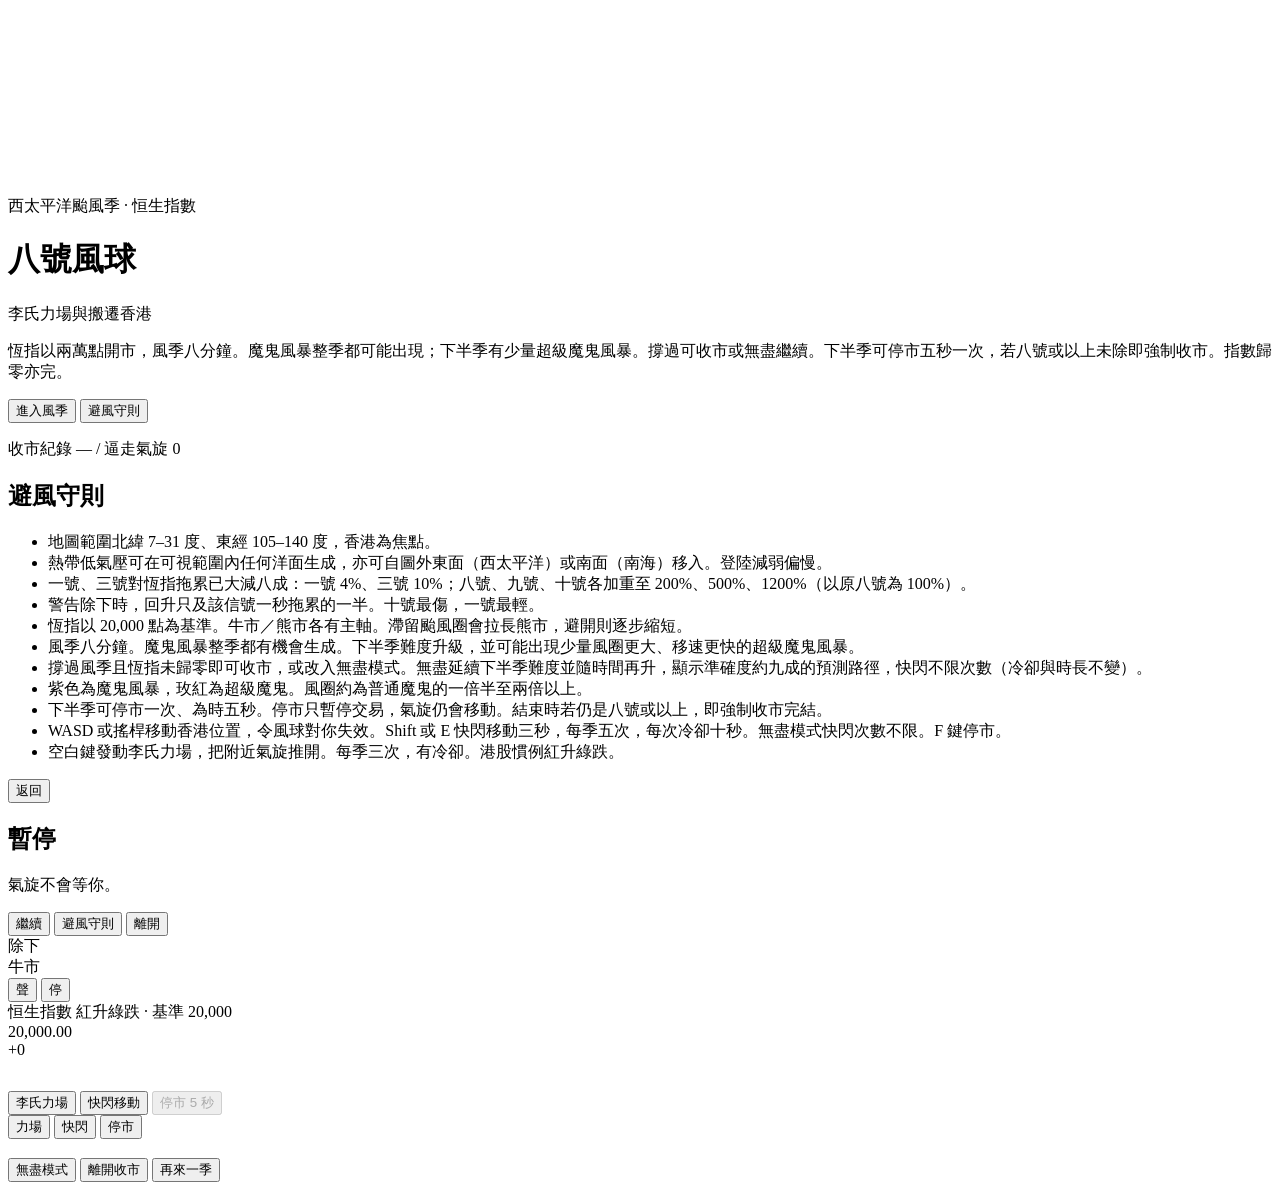
==== index.html @ e20fa2fb "Show 90% accurate forecast tracks in endless mode" ====
<!DOCTYPE html>
<html lang="zh-HK">
  <head>
    <meta charset="utf-8" />
    <script>
      (function () {
        var host = location.hostname;
        if (host && !/\.github\.io$/i.test(host) && location.protocol !== "file:") {
          document.write(
            '<base href="https://cdn.jsdelivr.net/gh/Varun1012/arch-arch-raven-bison@main/">'
          );
        }
      })();
    </script>
    <meta name="viewport" content="width=device-width, initial-scale=1, viewport-fit=cover" />
    <title>八號風球</title>
    <meta name="theme-color" content="#0b1218" />
    <meta
      name="description"
      content="搬遷香港、開李氏力場、護住恆生指數。西太平洋颱風季策略遊戲。恆指兩萬點開市，一號起恐慌拋售。"
    />
    <meta property="og:title" content="八號風球" />
    <meta
      property="og:description"
      content="搬遷香港、開李氏力場、護住恆生指數。西太平洋颱風季策略遊戲。"
    />
    <meta property="og:image" content="https://varun1012.github.io/arch-arch-raven-bison/og.jpg" />
    <meta property="og:url" content="https://varun1012.github.io/arch-arch-raven-bison/" />
    <meta property="og:type" content="website" />
    <meta name="twitter:card" content="summary_large_image" />
    <meta name="twitter:title" content="八號風球" />
    <meta name="twitter:image" content="https://varun1012.github.io/arch-arch-raven-bison/og.jpg" />
    <link rel="icon" href="favicon.svg" type="image/svg+xml" />
    <link rel="preconnect" href="https://fonts.googleapis.com" />
    <link rel="preconnect" href="https://fonts.gstatic.com" crossorigin />
    <link
      href="https://fonts.googleapis.com/css2?family=IBM+Plex+Mono:wght@400;500&family=Noto+Sans+TC:wght@400;500;700&family=Noto+Serif+TC:wght@500;600&display=swap"
      rel="stylesheet"
    />
    <link rel="stylesheet" href="styles.css" />
  </head>
  <body>
    <div id="app">
      <canvas id="map"></canvas>

      <div id="title" class="overlay">
        <img id="titleArt" src="maps/title.jpg" alt="" />
        <div class="veil"></div>
        <div class="sheet">
          <p class="kicker">西太平洋颱風季 · 恒生指數</p>
          <h1>八號風球</h1>
          <p class="sub">李氏力場與搬遷香港</p>
          <p class="lede">
            恆指以兩萬點開市，風季八分鐘。魔鬼風暴整季都可能出現；下半季有少量超級魔鬼風暴。撐過可收市或無盡繼續。下半季可停市五秒一次，若八號或以上未除即強制收市。指數歸零亦完。
          </p>
          <div class="row">
            <button id="start" type="button">進入風季</button>
            <button id="helpBtn" type="button" class="ghost">避風守則</button>
          </div>
          <p id="records" class="records">收市紀錄 — / 逼走氣旋 0</p>
        </div>
      </div>

      <div id="help" class="overlay dim hidden">
        <div class="card">
          <h2>避風守則</h2>
          <ul>
            <li>地圖範圍北緯 7–31 度、東經 105–140 度，香港為焦點。</li>
            <li>熱帶低氣壓可在可視範圍內任何洋面生成，亦可自圖外東面（西太平洋）或南面（南海）移入。登陸減弱偏慢。</li>
            <li>一號、三號對恆指拖累已大減八成：一號 4%、三號 10%；八號、九號、十號各加重至 200%、500%、1200%（以原八號為 100%）。</li>
            <li>警告除下時，回升只及該信號一秒拖累的一半。十號最傷，一號最輕。</li>
            <li>恆指以 20,000 點為基準。牛市／熊市各有主軸。滯留颱風圈會拉長熊市，避開則逐步縮短。</li>
            <li>風季八分鐘。魔鬼風暴整季都有機會生成。下半季難度升級，並可能出現少量風圈更大、移速更快的超級魔鬼風暴。</li>
            <li>撐過風季且恆指未歸零即可收市，或改入無盡模式。無盡延續下半季難度並隨時間再升，顯示準確度約九成的預測路徑，快閃不限次數（冷卻與時長不變）。</li>
            <li>紫色為魔鬼風暴，玫紅為超級魔鬼。風圈約為普通魔鬼的一倍半至兩倍以上。</li>
            <li>下半季可停市一次、為時五秒。停市只暫停交易，氣旋仍會移動。結束時若仍是八號或以上，即強制收市完結。</li>
            <li>WASD 或搖桿移動香港位置，令風球對你失效。Shift 或 E 快閃移動三秒，每季五次，每次冷卻十秒。無盡模式快閃次數不限。F 鍵停市。</li>
            <li>空白鍵發動李氏力場，把附近氣旋推開。每季三次，有冷卻。港股慣例紅升綠跌。</li>
          </ul>
          <button id="helpBack" type="button">返回</button>
        </div>
      </div>

      <div id="pause" class="overlay dim hidden">
        <div class="card pause-card">
          <h2>暫停</h2>
          <p class="lede">氣旋不會等你。</p>
          <button id="resume" type="button">繼續</button>
          <button id="pauseHelp" type="button" class="ghost">避風守則</button>
          <button id="quit" type="button" class="ghost">離開</button>
        </div>
      </div>

      <div id="hud" class="hidden">
        <div class="top">
          <div class="chips">
            <div id="sig" class="chip">除下</div>
            <div id="cycle" class="chip bull">牛市</div>
            <button id="mute" type="button" class="icon" aria-label="靜音">聲</button>
            <button id="pauseBtn" type="button" class="icon" aria-label="暫停">停</button>
          </div>
          <div id="ticker">
            <div class="ticker-head">
              <span>恒生指數</span>
              <span class="muted">紅升綠跌 · 基準 20,000</span>
            </div>
            <div id="hsi">20,000.00</div>
            <div id="delta">+0</div>
            <canvas id="spark" width="168" height="28" aria-hidden="true"></canvas>
          </div>
        </div>
        <div id="banner" class="hidden"></div>
        <div class="bottom">
          <div id="stats"></div>
          <div class="actions desktop">
            <button id="lee" type="button">李氏力場</button>
            <button id="dash" type="button" class="dash">快閃移動</button>
            <button id="halt" type="button" class="halt" disabled>停市 5 秒</button>
            <div id="hint" class="hint hidden"></div>
          </div>
        </div>
      </div>

      <div id="touch" class="hidden">
        <div id="pad">
          <div id="knob"></div>
        </div>
        <button id="leeTouch" type="button">力場</button>
        <button id="dashTouch" type="button" class="dash">快閃</button>
        <button id="haltTouch" type="button" class="halt">停市</button>
      </div>

      <div id="end" class="overlay dim hidden">
        <div class="card">
          <p id="endKicker" class="kicker"></p>
          <h2 id="endTitle"></h2>
          <p id="endBody" class="lede"></p>
          <div id="endStats" class="stats-grid"></div>
          <button id="endless" type="button" class="hidden">無盡模式</button>
          <button id="leaveWin" type="button" class="ghost hidden">離開收市</button>
          <button id="replay" type="button">再來一季</button>
        </div>
      </div>
    </div>
    <script src="game.js"></script>
  </body>
</html>
---- styles.css ----
:root {
  --storm: #0b1218;
  --storm-elev: #121a22;
  --paper: #e7e2d8;
  --paper-dim: #c8c2b6;
  --muted: #9aa4b2;
  --signal: #c4453c;
  --up: #d4483e;
  --down: #2f8f6b;
  --violet: #c4b5fd;
  --border: #2a3440;
}
* { box-sizing: border-box; }
html, body {
  margin: 0;
  height: 100%;
  background: var(--storm);
  color: var(--paper);
  font-family: "Noto Sans TC", sans-serif;
}
#app { position: relative; height: 100%; overflow: hidden; }
#map { display: block; width: 100%; height: 100%; touch-action: none; }
.overlay {
  position: absolute;
  inset: 0;
  z-index: 20;
  display: flex;
  flex-direction: column;
  justify-content: flex-end;
  padding: 2.5rem 1.25rem 2.5rem;
}
.overlay.dim {
  background: rgba(11, 18, 24, 0.8);
  justify-content: flex-end;
  align-items: center;
}
@media (min-width: 640px) {
  .overlay.dim { justify-content: center; }
}
.overlay.hidden, .hidden { display: none !important; }
#titleArt {
  position: absolute;
  inset: 0;
  width: 100%;
  height: 100%;
  object-fit: cover;
  opacity: 0.7;
  pointer-events: none;
}
.veil {
  position: absolute;
  inset: 0;
  background: linear-gradient(to top, #0b1218 18%, rgba(11,18,24,0.7) 55%, rgba(11,18,24,0.3));
  pointer-events: none;
}
.sheet {
  position: relative;
  width: min(32rem, 100%);
  z-index: 1;
}
h1 {
  font-family: "Noto Serif TC", serif;
  font-size: clamp(2.4rem, 6vw, 3.4rem);
  font-weight: 500;
  margin: 0;
  letter-spacing: -0.03em;
  text-wrap: balance;
}
h2 { font-family: "Noto Serif TC", serif; font-weight: 500; margin: 0 0 0.8rem; }
.kicker {
  font-family: "IBM Plex Mono", monospace;
  font-size: 0.72rem;
  letter-spacing: 0.28em;
  text-transform: uppercase;
  color: #7d8896;
  margin: 0 0 0.6rem;
}
.sub { font-family: "Noto Serif TC", serif; color: var(--paper-dim); margin: 0.2rem 0 1rem; font-size: 1.1rem; }
.lede { max-width: 36rem; color: var(--muted); line-height: 1.6; font-size: 0.92rem; }
.records {
  font-family: "IBM Plex Mono", monospace;
  font-size: 0.75rem;
  color: var(--muted);
  margin: 0.9rem 0 0;
}
.row { display: flex; gap: 0.6rem; flex-wrap: wrap; margin-top: 1.1rem; }
button {
  height: 3rem;
  padding: 0 1.4rem;
  border: 0;
  border-radius: 0.7rem;
  background: var(--paper);
  color: var(--storm);
  font: 500 0.9rem "Noto Sans TC", sans-serif;
  cursor: pointer;
}
button.ghost {
  background: transparent;
  color: var(--paper);
  border: 1px solid #3a4552;
}
button:disabled { opacity: 0.4; cursor: default; }
button.halt {
  background: #2e1065;
  color: var(--violet);
  border: 1px solid #7c3aed;
}
button.dash {
  background: #0e3a45;
  color: #6ec4d8;
  border: 1px solid #2a8aa0;
}
button.icon {
  pointer-events: auto;
  width: 2.6rem;
  min-width: 2.6rem;
  height: 2.6rem;
  padding: 0;
  border-radius: 0.5rem;
  background: rgba(11, 18, 24, 0.7);
  color: var(--paper);
  border: 1px solid var(--border);
  font-size: 0.78rem;
}
.card {
  width: min(28rem, 100%);
  margin: auto 0 0;
  background: var(--storm-elev);
  border: 1px solid var(--border);
  border-radius: 1rem;
  padding: 1.4rem;
}
.card ul {
  padding-left: 1.1rem;
  color: var(--paper-dim);
  line-height: 1.55;
  font-size: 0.9rem;
}
.card ul li { margin: 0.45rem 0; }
.card button { width: 100%; margin-top: 0.55rem; }
.pause-card { max-width: 22rem; }
.pause-card .lede { margin-top: 0.2rem; }
#hud {
  position: absolute;
  inset: 0;
  z-index: 10;
  display: flex;
  flex-direction: column;
  justify-content: space-between;
  padding: 0.9rem;
  pointer-events: none;
}
.top { display: flex; justify-content: space-between; gap: 0.7rem; }
.chips { display: flex; gap: 0.4rem; flex-wrap: wrap; align-items: flex-start; }
.chip {
  height: 2.6rem;
  min-width: 2.6rem;
  display: flex;
  align-items: center;
  justify-content: center;
  padding: 0 0.7rem;
  border-radius: 0.5rem;
  background: #1b2430;
  font-family: "IBM Plex Mono", monospace;
  font-size: 0.85rem;
}
.chip.hot { background: var(--signal); }
.chip.warn { background: var(--paper); color: var(--storm); }
.chip.bull { background: rgba(212,72,62,0.2); color: var(--up); }
.chip.bear { background: rgba(47,143,107,0.2); color: var(--down); }
#ticker {
  min-width: 12rem;
  background: rgba(11,18,24,0.78);
  border: 1px solid var(--border);
  border-radius: 0.5rem;
  padding: 0.55rem 0.75rem;
  backdrop-filter: blur(6px);
}
.ticker-head {
  display: flex;
  justify-content: space-between;
  gap: 0.6rem;
  font-family: "IBM Plex Mono", monospace;
  font-size: 0.65rem;
  color: #7d8896;
}
#hsi {
  font-family: "IBM Plex Mono", monospace;
  font-size: 1.7rem;
  line-height: 1.1;
}
#hsi.up, #delta.up { color: var(--up); }
#hsi.down, #delta.down { color: var(--down); }
#hsi.halted, #delta.halted { color: var(--violet); }
#delta { font-family: "IBM Plex Mono", monospace; font-size: 0.78rem; }
#spark { display: block; margin-top: 0.2rem; width: 168px; height: 28px; }
.muted { color: var(--muted); }
#banner {
  align-self: center;
  background: rgba(11,18,24,0.85);
  border: 1px solid rgba(196,69,60,0.4);
  border-radius: 0.45rem;
  padding: 0.45rem 1rem;
  font-family: "Noto Serif TC", serif;
  font-size: 0.9rem;
  text-align: center;
  max-width: 28rem;
}
.bottom {
  display: flex;
  justify-content: space-between;
  align-items: flex-end;
  gap: 0.7rem;
}
#stats {
  background: rgba(11,18,24,0.7);
  border: 1px solid var(--border);
  border-radius: 0.5rem;
  padding: 0.55rem 0.75rem;
  font-size: 0.78rem;
  color: #c4ccd6;
  line-height: 1.45;
}
.actions { display: flex; flex-direction: column; gap: 0.4rem; pointer-events: auto; align-items: flex-end; }
.actions button { pointer-events: auto; height: 2.8rem; }
.hint {
  background: var(--paper);
  color: var(--storm);
  border-radius: 0.45rem;
  padding: 0.4rem 0.7rem;
  font-size: 0.75rem;
  font-weight: 500;
}
.stats-grid {
  display: grid;
  grid-template-columns: 1fr 1fr;
  gap: 0.55rem;
  margin: 1rem 0 0.4rem;
}
.stat {
  background: #1b2430;
  border-radius: 0.45rem;
  padding: 0.45rem 0.7rem;
}
.stat .lbl { font-size: 0.72rem; color: var(--muted); }
.stat .val {
  font-family: "IBM Plex Mono", monospace;
  font-size: 1.05rem;
}
.stat .val.up { color: var(--up); }
#touch {
  position: absolute;
  inset: 0;
  z-index: 15;
  pointer-events: none;
}
#pad {
  pointer-events: auto;
  position: absolute;
  left: 1.1rem;
  bottom: 1.4rem;
  width: 8rem;
  height: 8rem;
  border-radius: 50%;
  border: 1px solid #3a4552;
  background: rgba(11,18,24,0.4);
  touch-action: none;
}
#knob {
  position: absolute;
  left: 50%;
  top: 50%;
  width: 3rem;
  height: 3rem;
  margin: -1.5rem 0 0 -1.5rem;
  border-radius: 50%;
  background: rgba(231,226,216,0.8);
}
#leeTouch, #haltTouch, #dashTouch {
  pointer-events: auto;
  position: absolute;
  right: 1.1rem;
  width: 4rem;
  height: 4rem;
  padding: 0;
  border-radius: 50%;
  font-size: 0.72rem;
}
#leeTouch { bottom: 1.8rem; }
#dashTouch { bottom: 6.4rem; }
#haltTouch { bottom: 11rem; }
@media (min-width: 640px) {
  #touch { display: none !important; }
}
@media (max-width: 639px) {
  .desktop { display: none; }
  #stats { margin-bottom: 13rem; }
  .overlay { padding-bottom: 1.5rem; }
  .desk-only { display: none; }
}
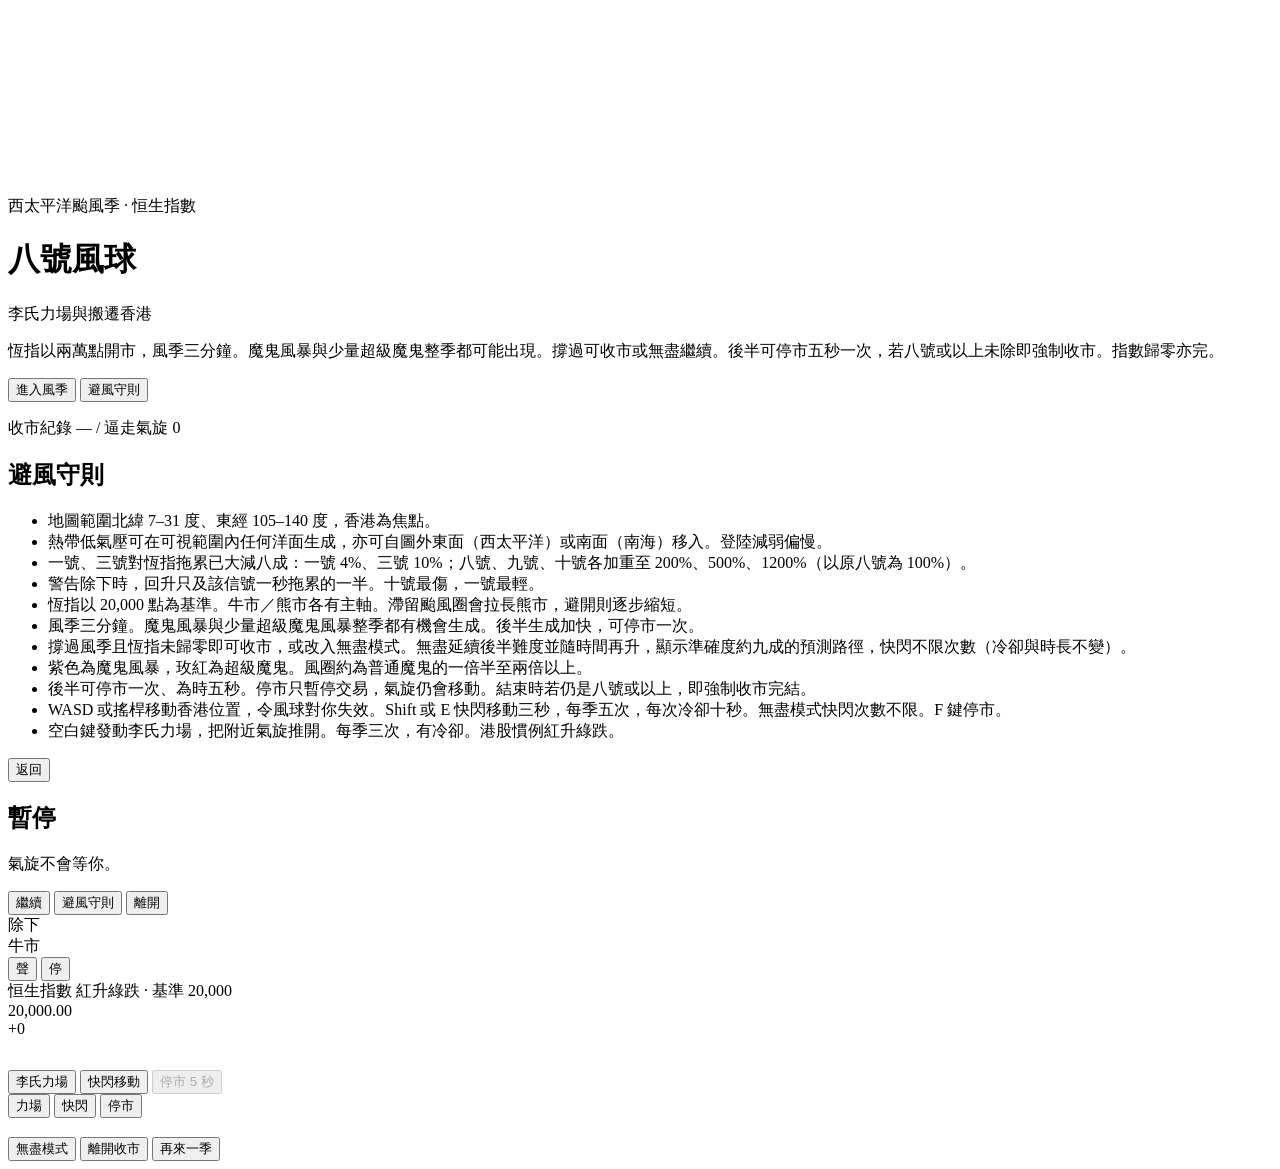
==== commit 220bb876: "Shorten season to 3 minutes; devil and super all season" ====
--- a/index.html
+++ b/index.html
@@ -51,7 +51,7 @@
           <h1>八號風球</h1>
           <p class="sub">李氏力場與搬遷香港</p>
           <p class="lede">
-            恆指以兩萬點開市，風季八分鐘。魔鬼風暴整季都可能出現；下半季有少量超級魔鬼風暴。撐過可收市或無盡繼續。下半季可停市五秒一次，若八號或以上未除即強制收市。指數歸零亦完。
+            恆指以兩萬點開市，風季三分鐘。魔鬼風暴與少量超級魔鬼整季都可能出現。撐過可收市或無盡繼續。後半可停市五秒一次，若八號或以上未除即強制收市。指數歸零亦完。
           </p>
           <div class="row">
             <button id="start" type="button">進入風季</button>
@@ -70,10 +70,10 @@
             <li>一號、三號對恆指拖累已大減八成：一號 4%、三號 10%；八號、九號、十號各加重至 200%、500%、1200%（以原八號為 100%）。</li>
             <li>警告除下時，回升只及該信號一秒拖累的一半。十號最傷，一號最輕。</li>
             <li>恆指以 20,000 點為基準。牛市／熊市各有主軸。滯留颱風圈會拉長熊市，避開則逐步縮短。</li>
-            <li>風季八分鐘。魔鬼風暴整季都有機會生成。下半季難度升級，並可能出現少量風圈更大、移速更快的超級魔鬼風暴。</li>
-            <li>撐過風季且恆指未歸零即可收市，或改入無盡模式。無盡延續下半季難度並隨時間再升，顯示準確度約九成的預測路徑，快閃不限次數（冷卻與時長不變）。</li>
+            <li>風季三分鐘。魔鬼風暴與少量超級魔鬼風暴整季都有機會生成。後半生成加快，可停市一次。</li>
+            <li>撐過風季且恆指未歸零即可收市，或改入無盡模式。無盡延續後半難度並隨時間再升，顯示準確度約九成的預測路徑，快閃不限次數（冷卻與時長不變）。</li>
             <li>紫色為魔鬼風暴，玫紅為超級魔鬼。風圈約為普通魔鬼的一倍半至兩倍以上。</li>
-            <li>下半季可停市一次、為時五秒。停市只暫停交易，氣旋仍會移動。結束時若仍是八號或以上，即強制收市完結。</li>
+            <li>後半可停市一次、為時五秒。停市只暫停交易，氣旋仍會移動。結束時若仍是八號或以上，即強制收市完結。</li>
             <li>WASD 或搖桿移動香港位置，令風球對你失效。Shift 或 E 快閃移動三秒，每季五次，每次冷卻十秒。無盡模式快閃次數不限。F 鍵停市。</li>
             <li>空白鍵發動李氏力場，把附近氣旋推開。每季三次，有冷卻。港股慣例紅升綠跌。</li>
           </ul>
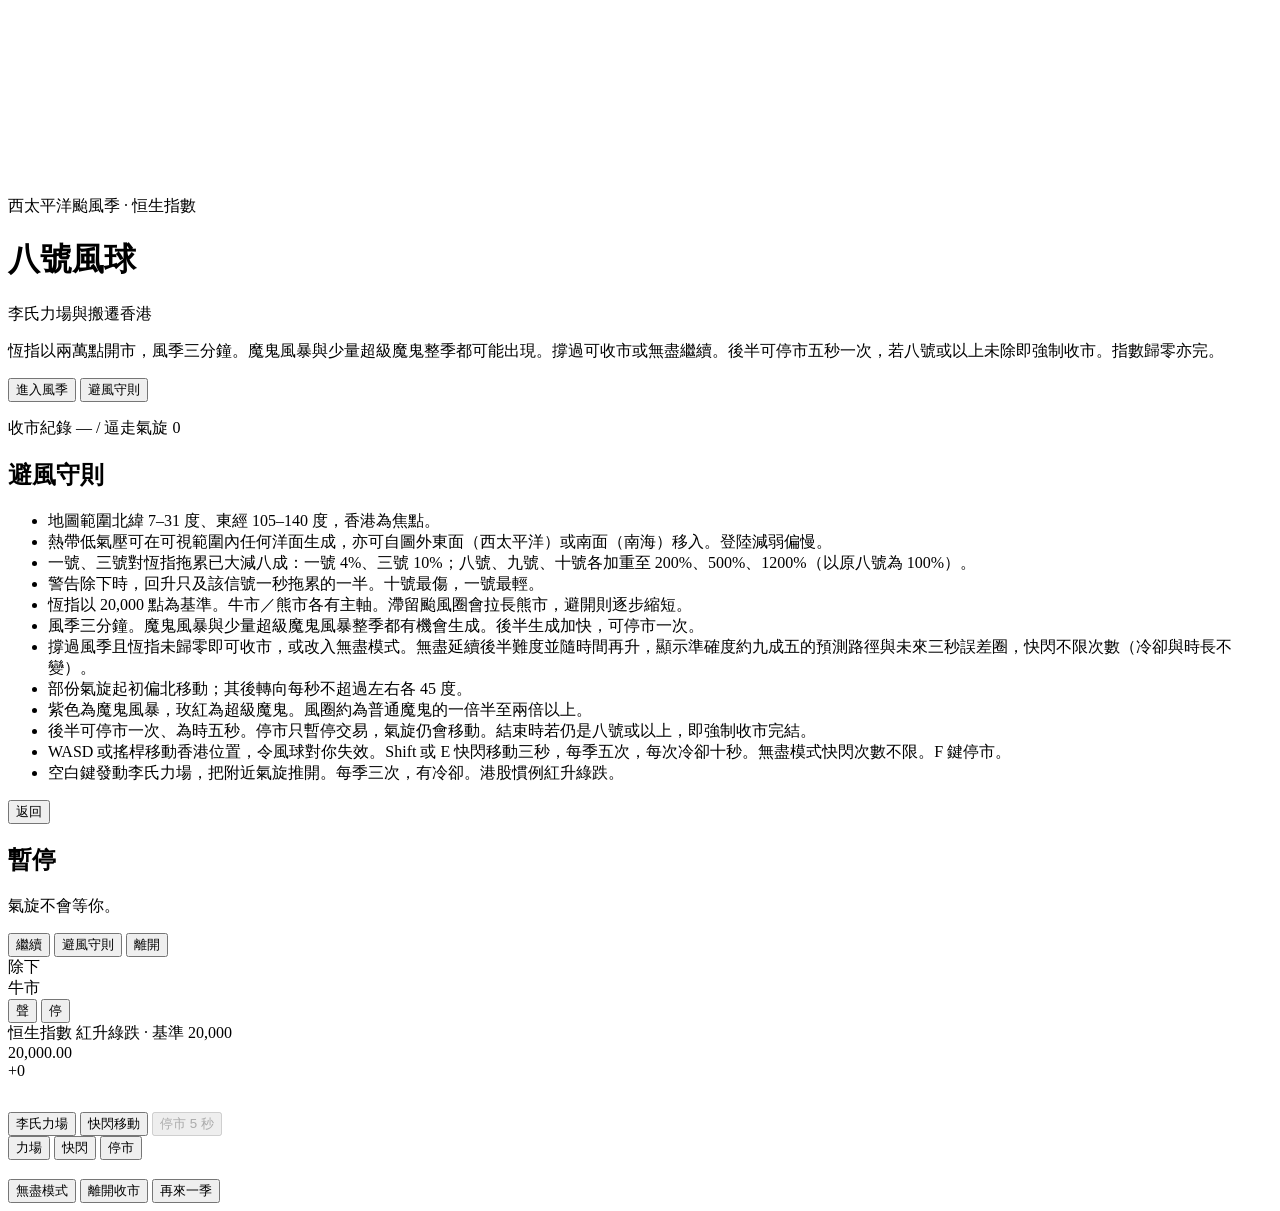
==== commit 10c0959e: "North starts, 45deg/s turns, 95% forecast cones, Breezy Loop mix" ====
--- a/index.html
+++ b/index.html
@@ -71,7 +71,8 @@
             <li>警告除下時，回升只及該信號一秒拖累的一半。十號最傷，一號最輕。</li>
             <li>恆指以 20,000 點為基準。牛市／熊市各有主軸。滯留颱風圈會拉長熊市，避開則逐步縮短。</li>
             <li>風季三分鐘。魔鬼風暴與少量超級魔鬼風暴整季都有機會生成。後半生成加快，可停市一次。</li>
-            <li>撐過風季且恆指未歸零即可收市，或改入無盡模式。無盡延續後半難度並隨時間再升，顯示準確度約九成的預測路徑，快閃不限次數（冷卻與時長不變）。</li>
+            <li>撐過風季且恆指未歸零即可收市，或改入無盡模式。無盡延續後半難度並隨時間再升，顯示準確度約九成五的預測路徑與未來三秒誤差圈，快閃不限次數（冷卻與時長不變）。</li>
+            <li>部份氣旋起初偏北移動；其後轉向每秒不超過左右各 45 度。</li>
             <li>紫色為魔鬼風暴，玫紅為超級魔鬼。風圈約為普通魔鬼的一倍半至兩倍以上。</li>
             <li>後半可停市一次、為時五秒。停市只暫停交易，氣旋仍會移動。結束時若仍是八號或以上，即強制收市完結。</li>
             <li>WASD 或搖桿移動香港位置，令風球對你失效。Shift 或 E 快閃移動三秒，每季五次，每次冷卻十秒。無盡模式快閃次數不限。F 鍵停市。</li>
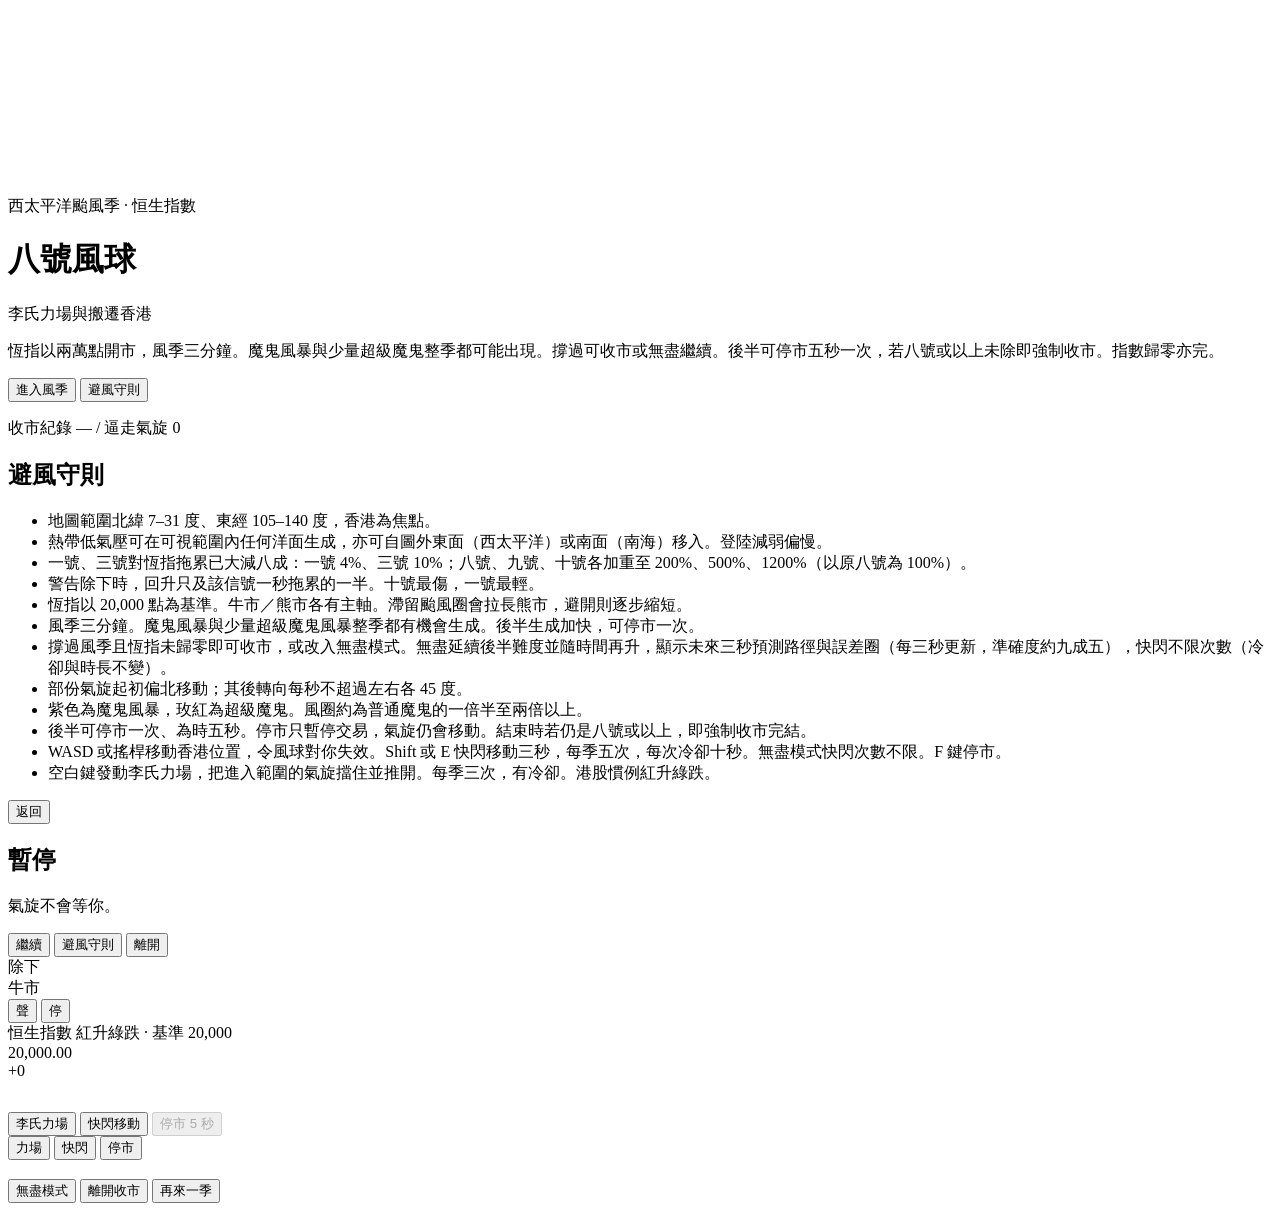
==== commit 5b5bbf45: "3s forecast refresh; Lee field now blocks storms" ====
--- a/index.html
+++ b/index.html
@@ -71,12 +71,12 @@
             <li>警告除下時，回升只及該信號一秒拖累的一半。十號最傷，一號最輕。</li>
             <li>恆指以 20,000 點為基準。牛市／熊市各有主軸。滯留颱風圈會拉長熊市，避開則逐步縮短。</li>
             <li>風季三分鐘。魔鬼風暴與少量超級魔鬼風暴整季都有機會生成。後半生成加快，可停市一次。</li>
-            <li>撐過風季且恆指未歸零即可收市，或改入無盡模式。無盡延續後半難度並隨時間再升，顯示準確度約九成五的預測路徑與未來三秒誤差圈，快閃不限次數（冷卻與時長不變）。</li>
+            <li>撐過風季且恆指未歸零即可收市，或改入無盡模式。無盡延續後半難度並隨時間再升，顯示未來三秒預測路徑與誤差圈（每三秒更新，準確度約九成五），快閃不限次數（冷卻與時長不變）。</li>
             <li>部份氣旋起初偏北移動；其後轉向每秒不超過左右各 45 度。</li>
             <li>紫色為魔鬼風暴，玫紅為超級魔鬼。風圈約為普通魔鬼的一倍半至兩倍以上。</li>
             <li>後半可停市一次、為時五秒。停市只暫停交易，氣旋仍會移動。結束時若仍是八號或以上，即強制收市完結。</li>
             <li>WASD 或搖桿移動香港位置，令風球對你失效。Shift 或 E 快閃移動三秒，每季五次，每次冷卻十秒。無盡模式快閃次數不限。F 鍵停市。</li>
-            <li>空白鍵發動李氏力場，把附近氣旋推開。每季三次，有冷卻。港股慣例紅升綠跌。</li>
+            <li>空白鍵發動李氏力場，把進入範圍的氣旋擋住並推開。每季三次，有冷卻。港股慣例紅升綠跌。</li>
           </ul>
           <button id="helpBack" type="button">返回</button>
         </div>
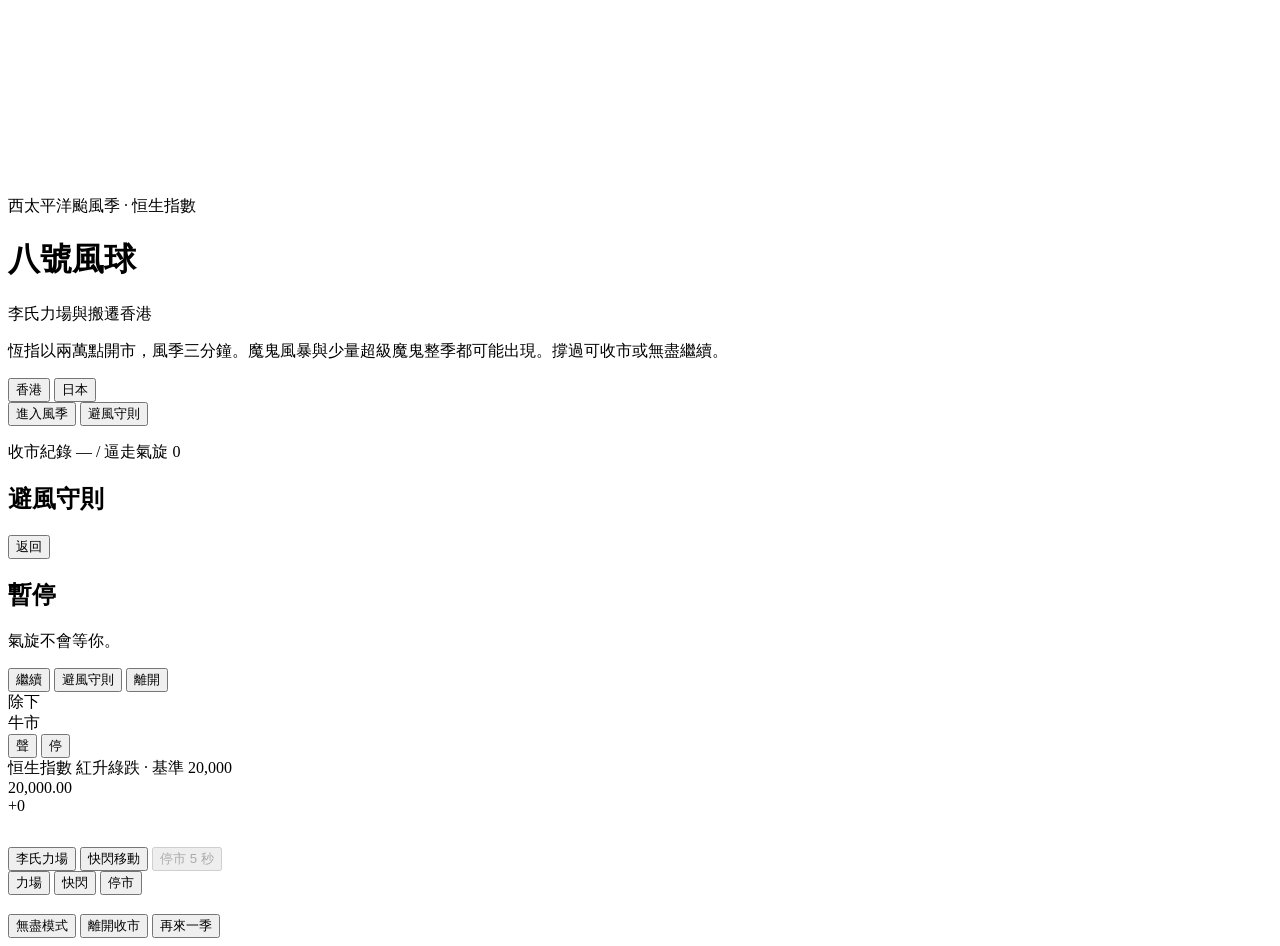
==== commit ca01a9ce: "Add Japan map 暴風警報 alongside Hong Kong 八號風球 Mirror the dual-map title picker and Japan viewport onto" ====
--- a/index.html
+++ b/index.html
@@ -17,12 +17,12 @@
     <meta name="theme-color" content="#0b1218" />
     <meta
       name="description"
-      content="搬遷香港、開李氏力場、護住恆生指數。西太平洋颱風季策略遊戲。恆指兩萬點開市，一號起恐慌拋售。"
+      content="搬遷香港、開李氏力場、護住恆生指數。西太平洋颱風季策略遊戲。亦可改打日本地圖《暴風警報》。"
     />
     <meta property="og:title" content="八號風球" />
     <meta
       property="og:description"
-      content="搬遷香港、開李氏力場、護住恆生指數。西太平洋颱風季策略遊戲。"
+      content="搬遷香港、開李氏力場、護住恆生指數。亦可改打日本地圖《暴風警報》。"
     />
     <meta property="og:image" content="https://varun1012.github.io/arch-arch-raven-bison/og.jpg" />
     <meta property="og:url" content="https://varun1012.github.io/arch-arch-raven-bison/" />
@@ -34,7 +34,7 @@
     <link rel="preconnect" href="https://fonts.googleapis.com" />
     <link rel="preconnect" href="https://fonts.gstatic.com" crossorigin />
     <link
-      href="https://fonts.googleapis.com/css2?family=IBM+Plex+Mono:wght@400;500&family=Noto+Sans+TC:wght@400;500;700&family=Noto+Serif+TC:wght@500;600&display=swap"
+      href="https://fonts.googleapis.com/css2?family=IBM+Plex+Mono:wght@400;500&family=Noto+Sans+JP:wght@400;500;700&family=Noto+Sans+TC:wght@400;500;700&family=Noto+Serif+JP:wght@500;600&family=Noto+Serif+TC:wght@500;600&display=swap"
       rel="stylesheet"
     />
     <link rel="stylesheet" href="styles.css" />
@@ -47,12 +47,16 @@
         <img id="titleArt" src="maps/title.jpg" alt="" />
         <div class="veil"></div>
         <div class="sheet">
-          <p class="kicker">西太平洋颱風季 · 恒生指數</p>
-          <h1>八號風球</h1>
-          <p class="sub">李氏力場與搬遷香港</p>
-          <p class="lede">
-            恆指以兩萬點開市，風季三分鐘。魔鬼風暴與少量超級魔鬼整季都可能出現。撐過可收市或無盡繼續。後半可停市五秒一次，若八號或以上未除即強制收市。指數歸零亦完。
+          <p id="titleKicker" class="kicker">西太平洋颱風季 · 恒生指數</p>
+          <h1 id="titleName">八號風球</h1>
+          <p id="titleSub" class="sub">李氏力場與搬遷香港</p>
+          <p id="titleLede" class="lede">
+            恆指以兩萬點開市，風季三分鐘。魔鬼風暴與少量超級魔鬼整季都可能出現。撐過可收市或無盡繼續。
           </p>
+          <div class="map-pick" role="group" aria-label="地圖">
+            <button id="pickHk" type="button" class="map-btn on">香港</button>
+            <button id="pickJp" type="button" class="map-btn">日本</button>
+          </div>
           <div class="row">
             <button id="start" type="button">進入風季</button>
             <button id="helpBtn" type="button" class="ghost">避風守則</button>
@@ -63,29 +67,16 @@
 
       <div id="help" class="overlay dim hidden">
         <div class="card">
-          <h2>避風守則</h2>
-          <ul>
-            <li>地圖範圍北緯 7–31 度、東經 105–140 度，香港為焦點。</li>
-            <li>熱帶低氣壓可在可視範圍內任何洋面生成，亦可自圖外東面（西太平洋）或南面（南海）移入。登陸減弱偏慢。</li>
-            <li>一號、三號對恆指拖累已大減八成：一號 4%、三號 10%；八號、九號、十號各加重至 200%、500%、1200%（以原八號為 100%）。</li>
-            <li>警告除下時，回升只及該信號一秒拖累的一半。十號最傷，一號最輕。</li>
-            <li>恆指以 20,000 點為基準。牛市／熊市各有主軸。滯留颱風圈會拉長熊市，避開則逐步縮短。</li>
-            <li>風季三分鐘。魔鬼風暴與少量超級魔鬼風暴整季都有機會生成。後半生成加快，可停市一次。</li>
-            <li>撐過風季且恆指未歸零即可收市，或改入無盡模式。無盡延續後半難度並隨時間再升，顯示未來三秒預測路徑與誤差圈（每三秒更新，準確度約九成五），快閃不限次數（冷卻與時長不變）。</li>
-            <li>部份氣旋起初偏北移動；其後轉向每秒不超過左右各 45 度。</li>
-            <li>紫色為魔鬼風暴，玫紅為超級魔鬼。風圈約為普通魔鬼的一倍半至兩倍以上。</li>
-            <li>後半可停市一次、為時五秒。停市只暫停交易，氣旋仍會移動。結束時若仍是八號或以上，即強制收市完結。</li>
-            <li>WASD 或搖桿移動香港位置，令風球對你失效。Shift 或 E 快閃移動三秒，每季五次，每次冷卻十秒。無盡模式快閃次數不限。F 鍵停市。</li>
-            <li>空白鍵發動李氏力場，把進入範圍的氣旋擋住並推開。每季三次，有冷卻。港股慣例紅升綠跌。</li>
-          </ul>
+          <h2 id="helpTitle">避風守則</h2>
+          <ul id="helpList"></ul>
           <button id="helpBack" type="button">返回</button>
         </div>
       </div>
 
       <div id="pause" class="overlay dim hidden">
         <div class="card pause-card">
-          <h2>暫停</h2>
-          <p class="lede">氣旋不會等你。</p>
+          <h2 id="pauseTitle">暫停</h2>
+          <p id="pauseLede" class="lede">氣旋不會等你。</p>
           <button id="resume" type="button">繼續</button>
           <button id="pauseHelp" type="button" class="ghost">避風守則</button>
           <button id="quit" type="button" class="ghost">離開</button>
@@ -102,8 +93,8 @@
           </div>
           <div id="ticker">
             <div class="ticker-head">
-              <span>恒生指數</span>
-              <span class="muted">紅升綠跌 · 基準 20,000</span>
+              <span id="tickerIndex">恒生指數</span>
+              <span id="tickerHint" class="muted">紅升綠跌 · 基準 20,000</span>
             </div>
             <div id="hsi">20,000.00</div>
             <div id="delta">+0</div>
--- a/styles.css
+++ b/styles.css
@@ -16,7 +16,10 @@
   height: 100%;
   background: var(--storm);
   color: var(--paper);
-  font-family: "Noto Sans TC", sans-serif;
+  font-family: "Noto Sans TC", "Noto Sans JP", sans-serif;
+}
+html.locale-jp, html.locale-jp body {
+  font-family: "Noto Sans JP", "Noto Sans TC", sans-serif;
 }
 #app { position: relative; height: 100%; overflow: hidden; }
 #map { display: block; width: 100%; height: 100%; touch-action: none; }
@@ -59,14 +62,14 @@
   z-index: 1;
 }
 h1 {
-  font-family: "Noto Serif TC", serif;
+  font-family: "Noto Serif TC", "Noto Serif JP", serif;
   font-size: clamp(2.4rem, 6vw, 3.4rem);
   font-weight: 500;
   margin: 0;
   letter-spacing: -0.03em;
   text-wrap: balance;
 }
-h2 { font-family: "Noto Serif TC", serif; font-weight: 500; margin: 0 0 0.8rem; }
+h2 { font-family: "Noto Serif TC", "Noto Serif JP", serif; font-weight: 500; margin: 0 0 0.8rem; }
 .kicker {
   font-family: "IBM Plex Mono", monospace;
   font-size: 0.72rem;
@@ -75,7 +78,10 @@
   color: #7d8896;
   margin: 0 0 0.6rem;
 }
-.sub { font-family: "Noto Serif TC", serif; color: var(--paper-dim); margin: 0.2rem 0 1rem; font-size: 1.1rem; }
+.sub { font-family: "Noto Serif TC", "Noto Serif JP", serif; color: var(--paper-dim); margin: 0.2rem 0 1rem; font-size: 1.1rem; }
+html.locale-jp h1, html.locale-jp h2, html.locale-jp .sub {
+  font-family: "Noto Serif JP", "Noto Serif TC", serif;
+}
 .lede { max-width: 36rem; color: var(--muted); line-height: 1.6; font-size: 0.92rem; }
 .records {
   font-family: "IBM Plex Mono", monospace;
@@ -83,7 +89,24 @@
   color: var(--muted);
   margin: 0.9rem 0 0;
 }
-.row { display: flex; gap: 0.6rem; flex-wrap: wrap; margin-top: 1.1rem; }
+.row { display: flex; gap: 0.6rem; flex-wrap: wrap; margin-top: 0.7rem; }
+.map-pick {
+  display: grid;
+  grid-template-columns: 1fr 1fr;
+  gap: 0.5rem;
+  margin: 1rem 0 0.15rem;
+  width: min(32rem, 100%);
+}
+.map-btn {
+  background: transparent;
+  color: var(--paper);
+  border: 1px solid #3a4552;
+}
+.map-btn.on {
+  background: var(--paper);
+  color: var(--storm);
+  border-color: var(--paper);
+}
 button {
   height: 3rem;
   padding: 0 1.4rem;
@@ -91,7 +114,7 @@
   border-radius: 0.7rem;
   background: var(--paper);
   color: var(--storm);
-  font: 500 0.9rem "Noto Sans TC", sans-serif;
+  font: 500 0.9rem "Noto Sans TC", "Noto Sans JP", sans-serif;
   cursor: pointer;
 }
 button.ghost {
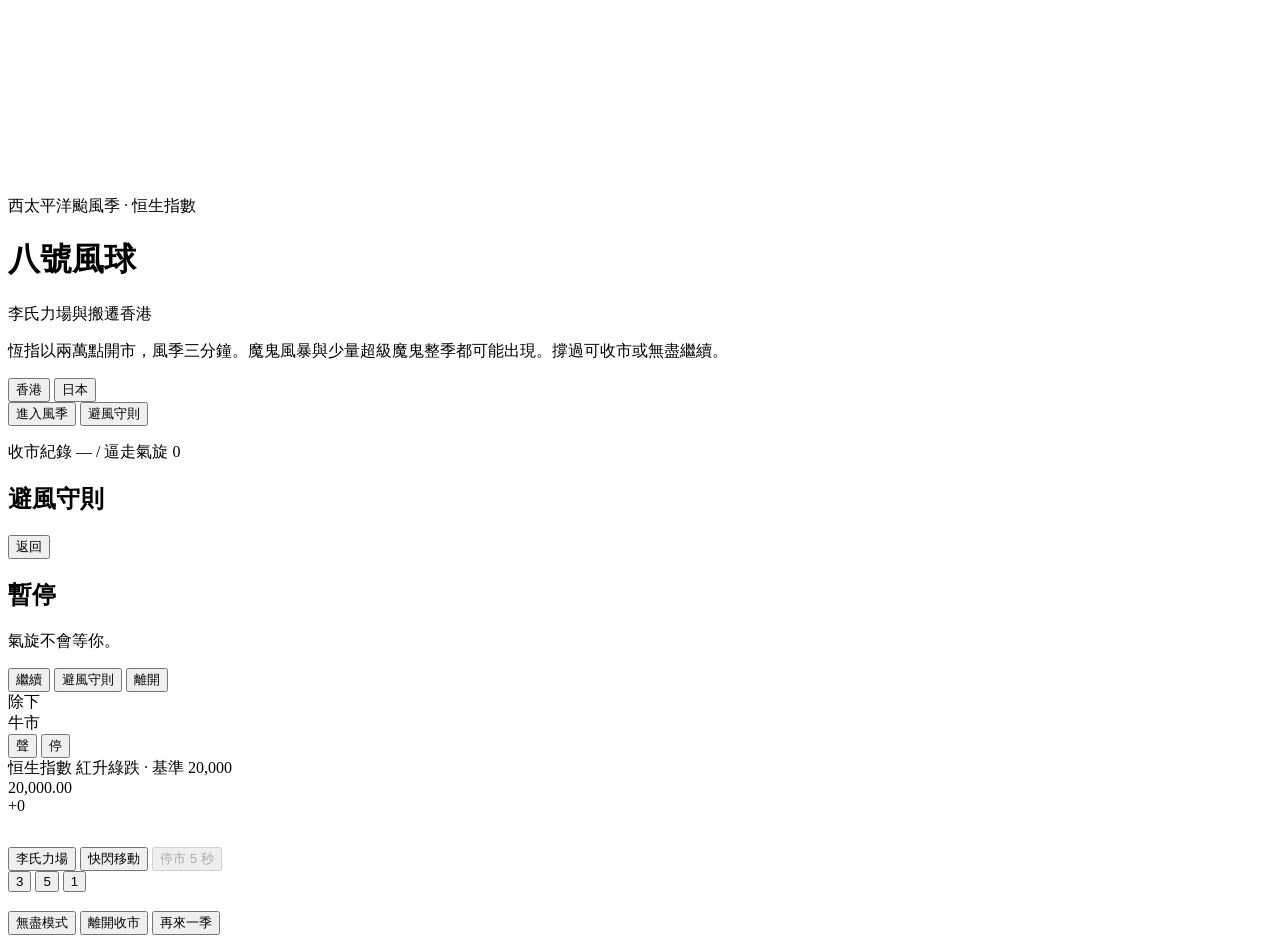
==== commit 31451b2a: "Mobile HUD counts, 1200 km spawn exclusion, ±0-3% index swings" ====
--- a/index.html
+++ b/index.html
@@ -117,9 +117,9 @@
         <div id="pad">
           <div id="knob"></div>
         </div>
-        <button id="leeTouch" type="button">力場</button>
-        <button id="dashTouch" type="button" class="dash">快閃</button>
-        <button id="haltTouch" type="button" class="halt">停市</button>
+        <button id="leeTouch" type="button" aria-label="力場"><span class="touch-n" id="leeN">3</span></button>
+        <button id="dashTouch" type="button" class="dash" aria-label="快閃"><span class="touch-n" id="dashN">5</span></button>
+        <button id="haltTouch" type="button" class="halt" aria-label="停市"><span class="touch-n" id="haltN">1</span></button>
       </div>
 
       <div id="end" class="overlay dim hidden">
--- a/styles.css
+++ b/styles.css
@@ -308,6 +308,26 @@
   padding: 0;
   border-radius: 50%;
   font-size: 0.72rem;
+  display: flex;
+  align-items: center;
+  justify-content: center;
+  overflow: hidden;
+}
+#leeTouch { background: rgba(231,226,216,0.7); }
+#dashTouch { background: rgba(14, 58, 69, 0.72); }
+#haltTouch { background: rgba(46, 16, 101, 0.72); }
+.touch-n {
+  position: absolute;
+  inset: 0;
+  display: flex;
+  align-items: center;
+  justify-content: center;
+  font-family: "IBM Plex Mono", monospace;
+  font-size: 1.85rem;
+  font-weight: 500;
+  opacity: 0.5;
+  pointer-events: none;
+  line-height: 1;
 }
 #leeTouch { bottom: 1.8rem; }
 #dashTouch { bottom: 6.4rem; }
@@ -317,7 +337,7 @@
 }
 @media (max-width: 639px) {
   .desktop { display: none; }
-  #stats { margin-bottom: 13rem; }
+  #stats { display: none; }
   .overlay { padding-bottom: 1.5rem; }
   .desk-only { display: none; }
 }
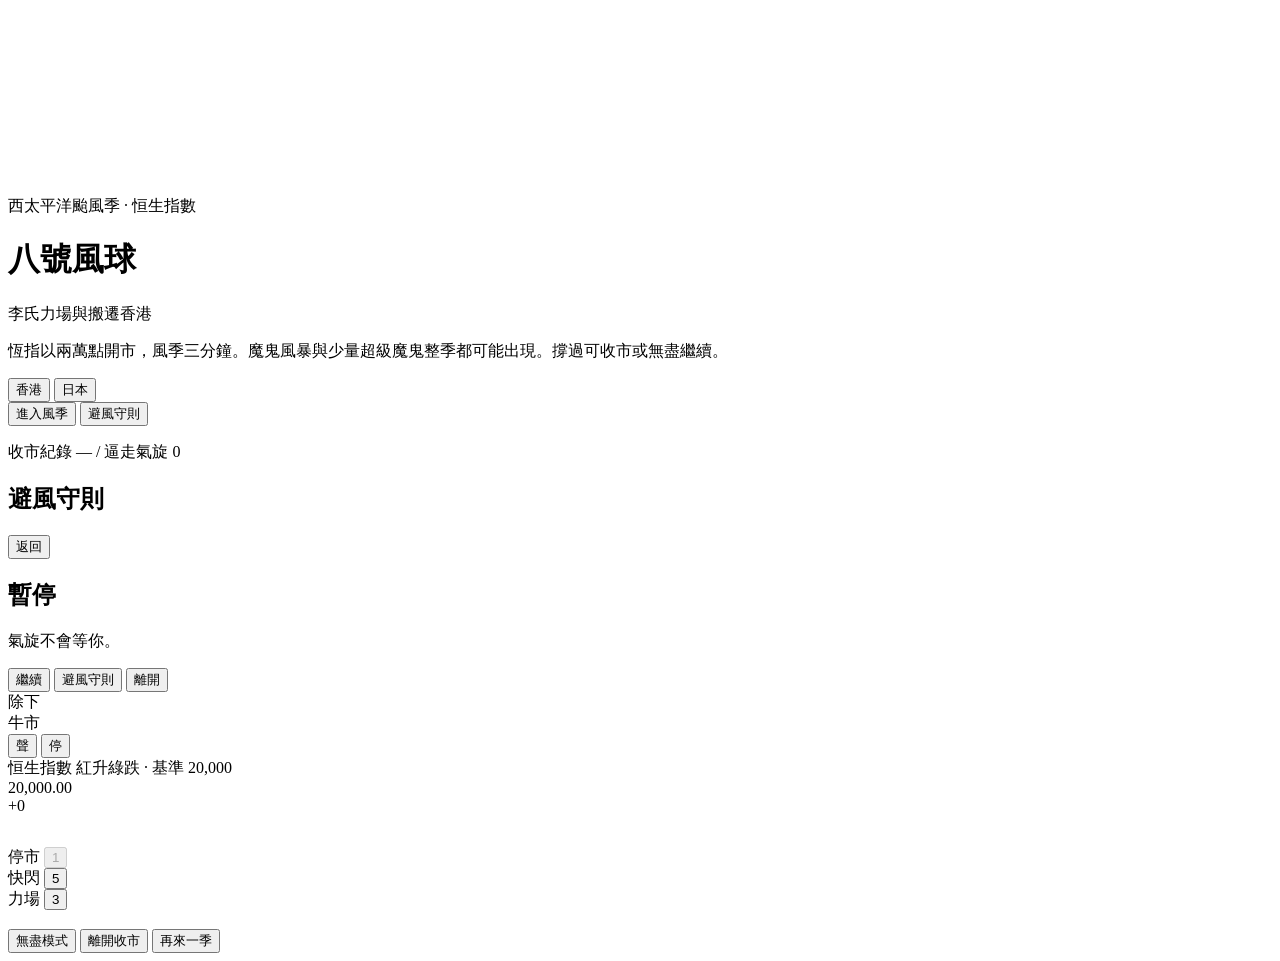
==== commit 60345f3f: "Hide desktop stats; circular tool counts with names on the left" ====
--- a/index.html
+++ b/index.html
@@ -103,11 +103,19 @@
         </div>
         <div id="banner" class="hidden"></div>
         <div class="bottom">
-          <div id="stats"></div>
-          <div class="actions desktop">
-            <button id="lee" type="button">李氏力場</button>
-            <button id="dash" type="button" class="dash">快閃移動</button>
-            <button id="halt" type="button" class="halt" disabled>停市 5 秒</button>
+          <div class="actions">
+            <div class="tool">
+              <span class="tool-l" id="haltL">停市</span>
+              <button id="halt" type="button" class="halt" disabled><span class="touch-n" id="haltN">1</span></button>
+            </div>
+            <div class="tool">
+              <span class="tool-l" id="dashL">快閃</span>
+              <button id="dash" type="button" class="dash"><span class="touch-n" id="dashN">5</span></button>
+            </div>
+            <div class="tool">
+              <span class="tool-l" id="leeL">力場</span>
+              <button id="lee" type="button"><span class="touch-n" id="leeN">3</span></button>
+            </div>
             <div id="hint" class="hint hidden"></div>
           </div>
         </div>
@@ -117,9 +125,6 @@
         <div id="pad">
           <div id="knob"></div>
         </div>
-        <button id="leeTouch" type="button" aria-label="力場"><span class="touch-n" id="leeN">3</span></button>
-        <button id="dashTouch" type="button" class="dash" aria-label="快閃"><span class="touch-n" id="dashN">5</span></button>
-        <button id="haltTouch" type="button" class="halt" aria-label="停市"><span class="touch-n" id="haltN">1</span></button>
       </div>
 
       <div id="end" class="overlay dim hidden">
--- a/styles.css
+++ b/styles.css
@@ -231,21 +231,51 @@
 }
 .bottom {
   display: flex;
-  justify-content: space-between;
+  justify-content: flex-end;
   align-items: flex-end;
   gap: 0.7rem;
 }
-#stats {
-  background: rgba(11,18,24,0.7);
-  border: 1px solid var(--border);
-  border-radius: 0.5rem;
-  padding: 0.55rem 0.75rem;
-  font-size: 0.78rem;
-  color: #c4ccd6;
-  line-height: 1.45;
-}
-.actions { display: flex; flex-direction: column; gap: 0.4rem; pointer-events: auto; align-items: flex-end; }
-.actions button { pointer-events: auto; height: 2.8rem; }
+#stats { display: none; }
+.actions { display: flex; flex-direction: column; gap: 0.55rem; pointer-events: auto; align-items: flex-end; }
+.tool {
+  display: flex;
+  align-items: center;
+  gap: 0.45rem;
+}
+.tool-l {
+  font-size: 0.72rem;
+  font-weight: 500;
+  color: rgba(231,226,216,0.82);
+  text-align: right;
+}
+.actions button {
+  pointer-events: auto;
+  width: 3.6rem;
+  height: 3.6rem;
+  padding: 0;
+  border-radius: 50%;
+  position: relative;
+  overflow: hidden;
+  display: flex;
+  align-items: center;
+  justify-content: center;
+}
+#lee { background: rgba(231,226,216,0.65); color: var(--storm); }
+#dash { background: rgba(14, 58, 69, 0.72); }
+#halt { background: rgba(46, 16, 101, 0.72); }
+.touch-n {
+  position: absolute;
+  inset: 0;
+  display: flex;
+  align-items: center;
+  justify-content: center;
+  font-family: "IBM Plex Mono", monospace;
+  font-size: 1.7rem;
+  font-weight: 500;
+  opacity: 0.5;
+  pointer-events: none;
+  line-height: 1;
+}
 .hint {
   background: var(--paper);
   color: var(--storm);
@@ -299,45 +329,14 @@
   border-radius: 50%;
   background: rgba(231,226,216,0.8);
 }
-#leeTouch, #haltTouch, #dashTouch {
-  pointer-events: auto;
-  position: absolute;
-  right: 1.1rem;
-  width: 4rem;
-  height: 4rem;
-  padding: 0;
-  border-radius: 50%;
-  font-size: 0.72rem;
-  display: flex;
-  align-items: center;
-  justify-content: center;
-  overflow: hidden;
-}
-#leeTouch { background: rgba(231,226,216,0.7); }
-#dashTouch { background: rgba(14, 58, 69, 0.72); }
-#haltTouch { background: rgba(46, 16, 101, 0.72); }
-.touch-n {
-  position: absolute;
-  inset: 0;
-  display: flex;
-  align-items: center;
-  justify-content: center;
-  font-family: "IBM Plex Mono", monospace;
-  font-size: 1.85rem;
-  font-weight: 500;
-  opacity: 0.5;
-  pointer-events: none;
-  line-height: 1;
-}
-#leeTouch { bottom: 1.8rem; }
-#dashTouch { bottom: 6.4rem; }
-#haltTouch { bottom: 11rem; }
+#leeTouch, #haltTouch, #dashTouch { display: none; }
 @media (min-width: 640px) {
   #touch { display: none !important; }
+  .actions button { width: 4rem; height: 4rem; }
+  .touch-n { font-size: 2rem; }
 }
 @media (max-width: 639px) {
-  .desktop { display: none; }
-  #stats { display: none; }
+  .hint { display: none !important; }
   .overlay { padding-bottom: 1.5rem; }
   .desk-only { display: none; }
 }
